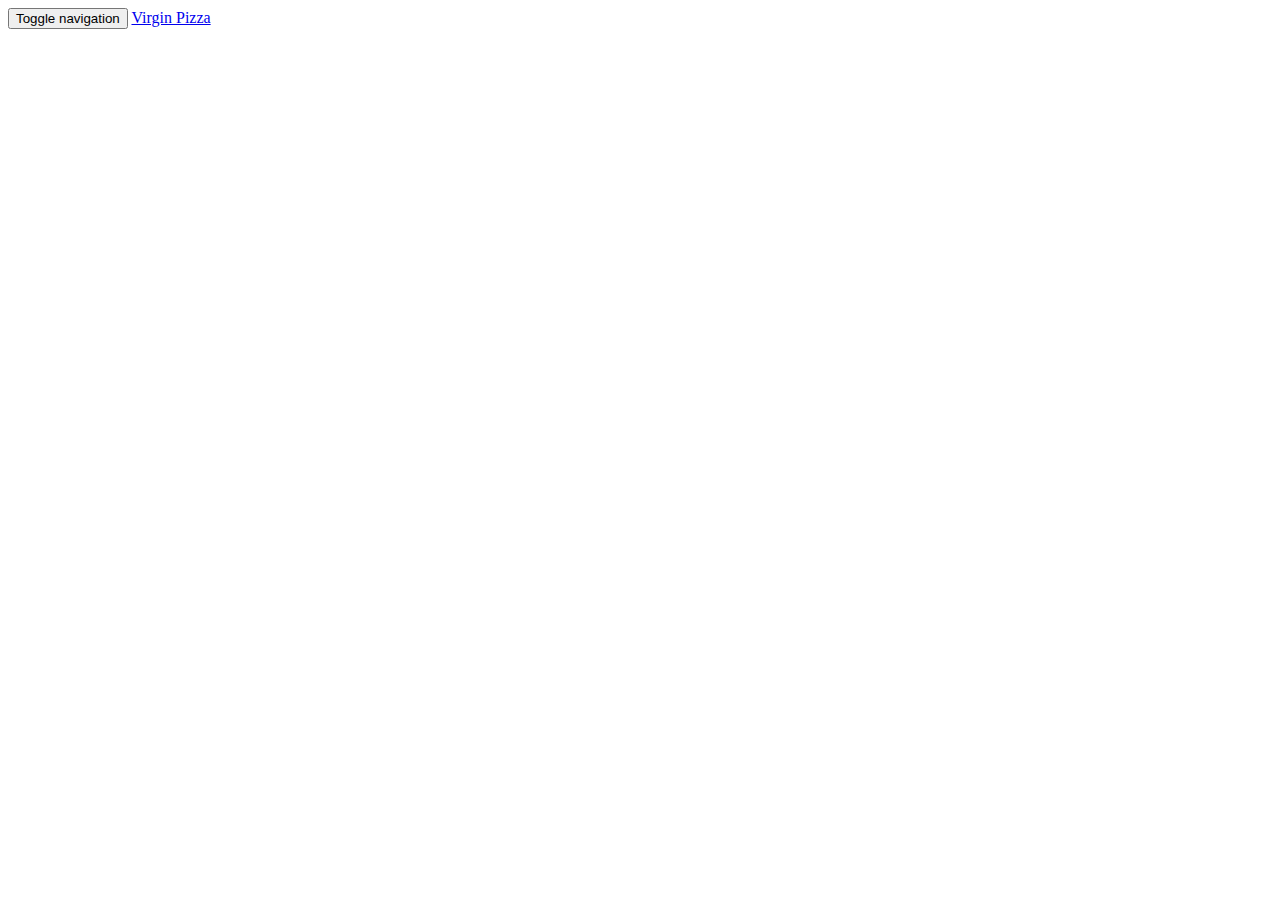
==== src/main/resources/public/index.html @ 070ec299 "Allianz test code" ====
<!DOCTYPE html>
<html ng-app="pizzaapp">
<head>
    <title>Virgin Pizza</title>
    <link rel="stylesheet" href="/css/bootstrap.css">
    <link rel="stylesheet" href="/css/main.css">
</head>
<body>
<div class="navbar navbar-inverse">
    <div class="container-fluid">
        <div class="navbar-header">
            <button type="button" class="navbar-toggle">
                <span class="sr-only">Toggle navigation</span>
                <span class="icon-bar"></span>
                <span class="icon-bar"></span>
                <span class="icon-bar"></span>
            </button>
            <a class="navbar-brand" href="/">Virgin Pizza</a>
        </div>
    </div>
</div>

<div class="container" ng-view="">


</div>

<script src="/js/jquery.js"></script>
<script src="/js/angular.js"></script>
<script src="/js/angular-route.js"></script>
<script src="/js/angular-cookies.js"></script>
<script src="/js/angular-sanitize.js"></script>
<script src="/js/angular-resource.js"></script>

<script src="/scripts/app.js"></script>
</body>
</html>
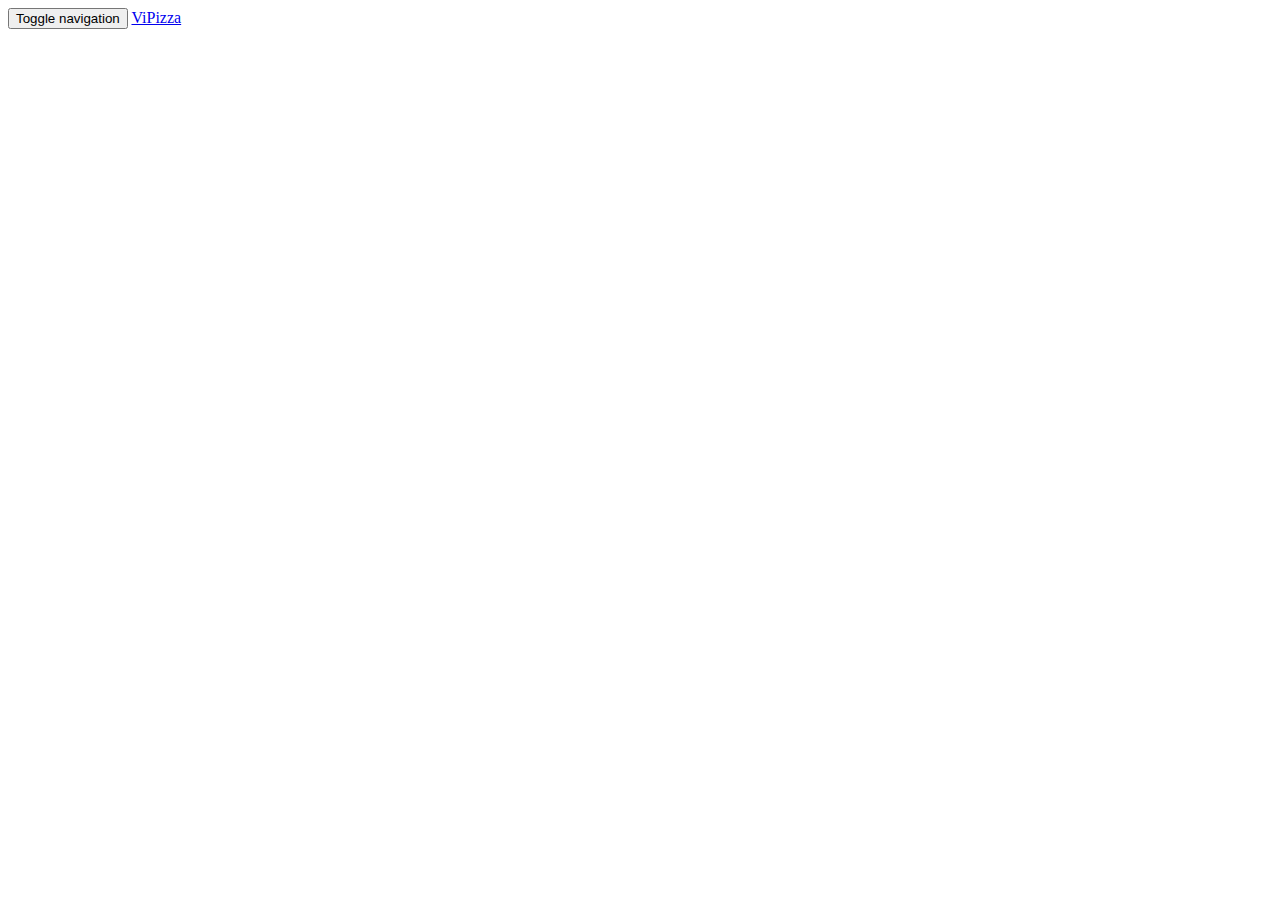
==== commit 64acc950: "Changes to style and fix list view" ====
--- a/src/main/resources/public/index.html
+++ b/src/main/resources/public/index.html
@@ -1,7 +1,7 @@
 <!DOCTYPE html>
 <html ng-app="pizzaapp">
 <head>
-    <title>Virgin Pizza</title>
+    <title>ViPizza</title>
     <link rel="stylesheet" href="/css/bootstrap.css">
     <link rel="stylesheet" href="/css/main.css">
 </head>
@@ -15,7 +15,7 @@
                 <span class="icon-bar"></span>
                 <span class="icon-bar"></span>
             </button>
-            <a class="navbar-brand" href="/">Virgin Pizza</a>
+            <a class="navbar-brand" href="/">ViPizza</a>
         </div>
     </div>
 </div>
